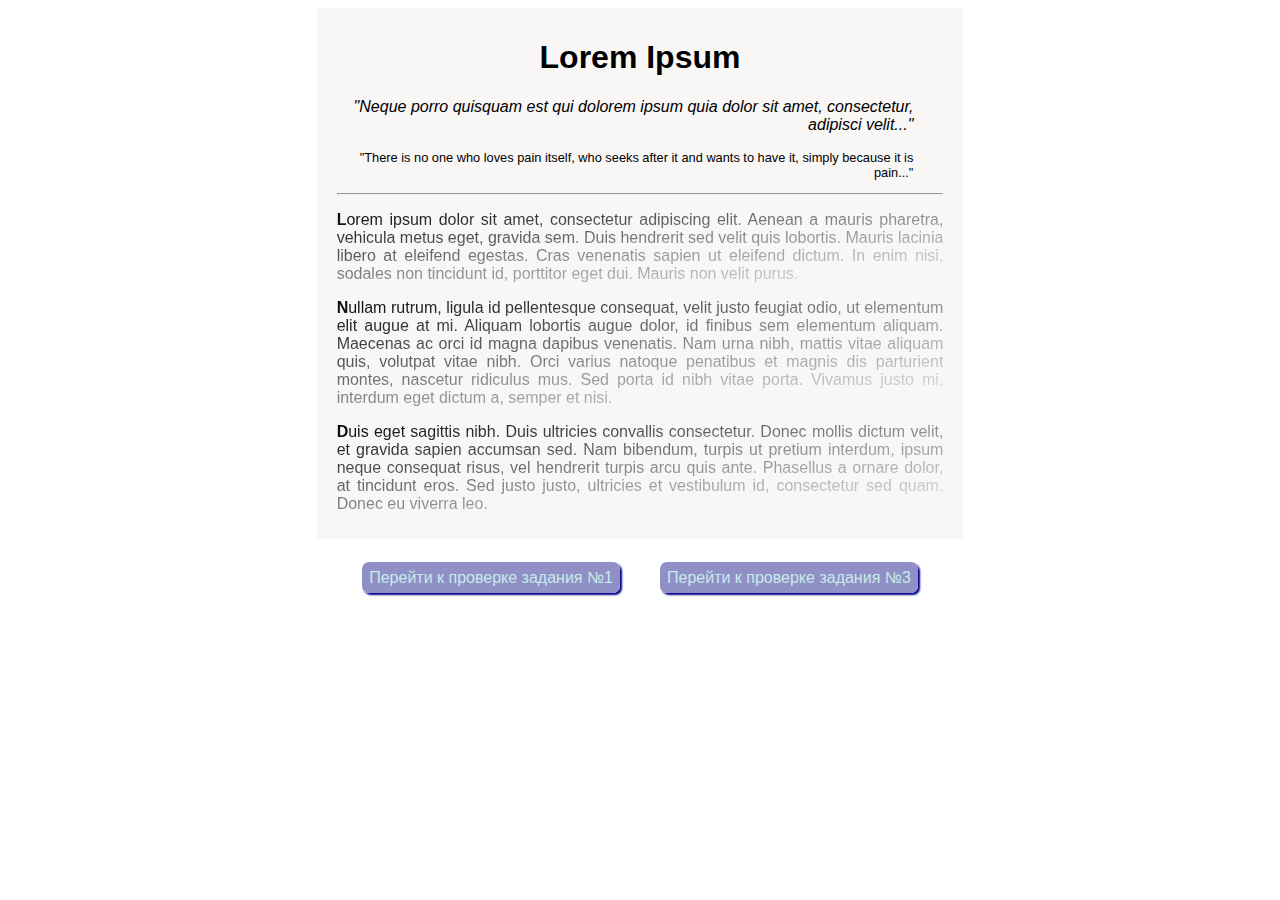
==== index2.html @ c007de17 "feat: First version" ====
<!DOCTYPE html>
<html lang="en">
<head>
    <meta charset="UTF-8">
    <meta http-equiv="X-UA-Compatible" content="IE=edge">
    <meta name="viewport" content="width=device-width, initial-scale=1.0">
    <title>Задание №2</title>
    <link rel="stylesheet" href="Style2.css">
</head>
<body>
    <div class="container">
        <h1>Lorem Ipsum</h1>
        <p id="zagolov-1">"Neque porro quisquam est qui dolorem ipsum quia dolor sit amet, consectetur, adipisci velit..."</p>
        <p id="zagolov-2">"There is no one who loves pain itself, who seeks after it and wants to have it, simply because it is pain..."</p><hr style="color: rgb(114, 131, 131);">
        <p class="gradient-text"><strong>L</strong>orem ipsum dolor sit amet, consectetur adipiscing elit. Aenean a mauris pharetra, vehicula metus eget, gravida sem. Duis hendrerit sed velit quis lobortis. Mauris lacinia libero at eleifend egestas. Cras venenatis sapien ut eleifend dictum. In enim nisi, sodales non tincidunt id, porttitor eget dui. Mauris non velit purus.</p>
        <p class="gradient-text"><strong>N</strong>ullam rutrum, ligula id pellentesque consequat, velit justo feugiat odio, ut elementum elit augue at mi. Aliquam lobortis augue dolor, id finibus sem elementum aliquam. Maecenas ac orci id magna dapibus venenatis. Nam urna nibh, mattis vitae aliquam quis, volutpat vitae nibh. Orci varius natoque penatibus et magnis dis parturient montes, nascetur ridiculus mus. Sed porta id nibh vitae porta. Vivamus justo mi, interdum eget dictum a, semper et nisi.</p>
        <p class="gradient-text"><strong>D</strong>uis eget sagittis nibh. Duis ultricies convallis consectetur. Donec mollis dictum velit, et gravida sapien accumsan sed. Nam bibendum, turpis ut pretium interdum, ipsum neque consequat risus, vel hendrerit turpis arcu quis ante. Phasellus a ornare dolor, at tincidunt eros. Sed justo justo, ultricies et vestibulum id, consectetur sed quam. Donec eu viverra leo.</p>
    </div>
    <div class="navigation">
        <span><a href="index1.html" target="_blank">Перейти к проверке задания №1</a></span><span><a href="index3.html"target="_blank">Перейти к проверке задания №3</a></span>
    </div>
</body>
</html>
---- Style2.css ----
.container,
.navigation{
    width: 48%;
    background-color: rgba(203, 173, 173, 0.104);
    margin: auto;
    padding: 10px 20px;
    text-align: justify; 
    font-family:'Gill Sans', 'Gill Sans MT', Calibri, 'Trebuchet MS', sans-serif
}
h1{
    text-align: center;
}
#zagolov-1{
    text-align: right;
    font-style: italic;
    padding-right: 30px;
}
#zagolov-2{
    text-align: right;
    font-size: 0.8em;
    padding-right: 30px;
}
.navigation span{
    background-color: rgb(144, 144, 199);
    box-shadow: 2px 2px 2px darkblue;
    margin: 20px;
    padding: 7px;
    border-radius: 7px;   
}
.navigation a{
    color: rgb(199, 234, 234);
    text-decoration: none;
}
.navigation{
    background: none;
    margin: 20px auto;
    text-align: center;
}
.gradient-text{
    background: linear-gradient(to bottom right, #000000,#00000071,#0000000f);
    -webkit-background-clip: text;    
    -webkit-text-fill-color:transparent
}
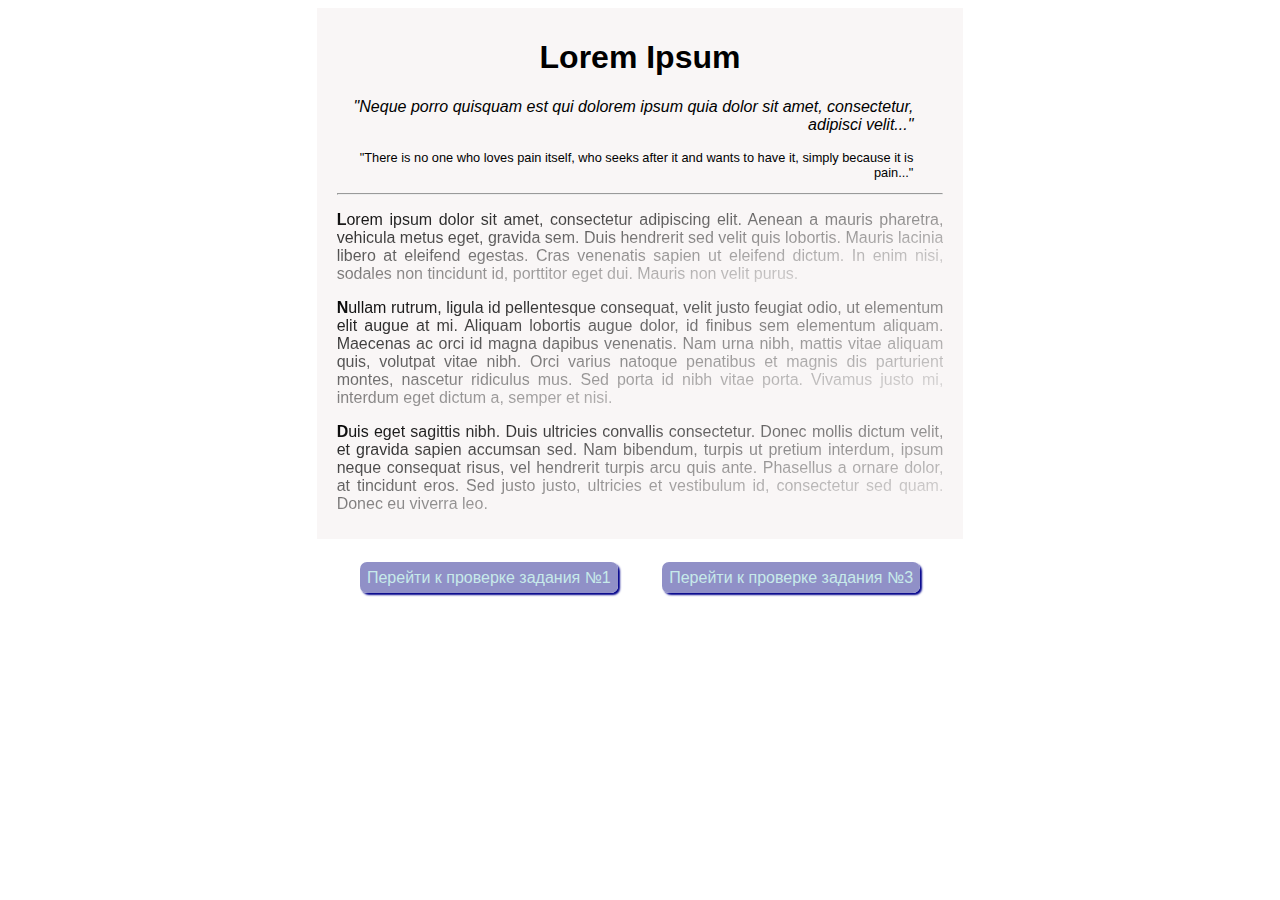
==== commit 20314c9d: "feat: rename index1" ====
--- a/index2.html
+++ b/index2.html
@@ -17,7 +17,8 @@
         <p class="gradient-text"><strong>D</strong>uis eget sagittis nibh. Duis ultricies convallis consectetur. Donec mollis dictum velit, et gravida sapien accumsan sed. Nam bibendum, turpis ut pretium interdum, ipsum neque consequat risus, vel hendrerit turpis arcu quis ante. Phasellus a ornare dolor, at tincidunt eros. Sed justo justo, ultricies et vestibulum id, consectetur sed quam. Donec eu viverra leo.</p>
     </div>
     <div class="navigation">
-        <span><a href="index1.html" target="_blank">Перейти к проверке задания №1</a></span><span><a href="index3.html"target="_blank">Перейти к проверке задания №3</a></span>
+        <span><a href="index.html" target="_blank">Перейти к проверке задания №1</a></span>
+        <span><a href="index3.html"target="_blank">Перейти к проверке задания №3</a></span>
     </div>
 </body>
 </html>